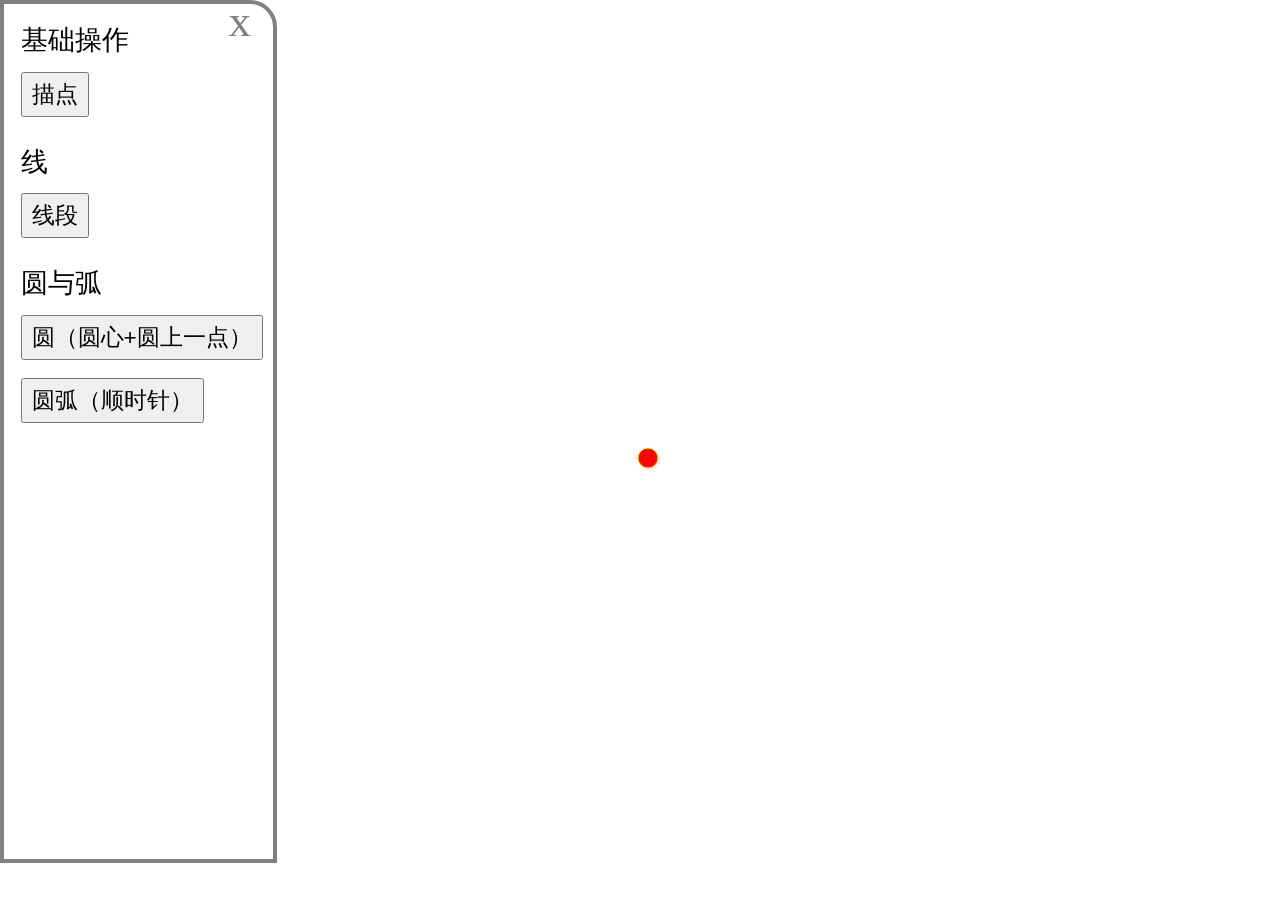
==== index.html @ 4c9c6330 "2026.03.06 0.2.3 实现基础功能：描点、画圆、画弧、连线。" ====
<!DOCTYPE html>
<html>
<head>
  <meta charset="UTF-8"/>
  <meta title="discription" content="这是一个几何绘图器，可以用它来很方便地进行几何作图">
  <title>几何绘图器</title>
  <link rel="stylesheet" href="./style.css"/>
  <script src="./main.js" defer></script>
</head>
<body>
  <aside>
    <p id="hide-aside" onclick="hideAside()">x</p>
    <p class="operate-choice">基础操作</p>
    <button onclick="setOperate('create-points')" class="operate-choice">描点</button>
    <p class="operate-choice">线</p>
    <button onclick="setOperate('create-line-seg')" class="operate-choice">线段</button>
    <p class="operate-choice">圆与弧</p>
    <button onclick="setOperate('create-circle')" class="operate-choice">圆（圆心+圆上一点）</button>
    <button onclick="setOperate('create-clockwise-arc')" class="operate-choice">圆弧（顺时针）</button>
  </aside>
  <b id="show-aside" onclick="showAside()">&gt;</b>
  <svg id="paint-area">
    <!-- for test --><circle class="active-point" r="10" id="a point for test"/>
    很抱歉，您的浏览器不支持此程序所需的绘制功能，所以您暂时无法使用此程序。您可以更换一台电脑或升级浏览器来尝试运行。
  </svg>
</body>
</html>
---- style.css ----
aside {
    position: fixed;
    left: 0;
    top: 0;
    width: max(20vw, 8em);
    height: 95vh;
    transition: width 1.5s;
    margin: 0;
    border-style: solid;
    border-color: gray;
    border-width: max(1px, 0.5vh);
    border-radius: 0 3vh 0 0;
    background-color: white;
    z-index: 9998;
    padding-left: 1vw;
}
button.operate-choice {
    height: 5vh;
    font-size: 2.5vh;
    margin: 1vh 0.3vw;
    padding: 0.5vh 0.7vw;
}
p.operate-choice {
    font-size: 3vh;
    margin: 2vh 0.3vw 0.5vh 0.3vw;
}
#show-aside {
    display: none;
    position: fixed;
    left: 0;
    top: 30vh;
    width: 6vh;
    height: 7vh;
    padding: 0 0 0.5vh 1vh;
    border-style: solid;
    border-width: max(2px, 0.7vh);
    border-color: gray;
    border-radius: 0 4vh 4vh 0;
    background-color: white;
    z-index: 9999;
}
#hide-aside {
    position: absolute;
    top: -2vh;
    right: 2vh;
    margin: 1vh 0.3vw;
}
#show-aside, #hide-aside {
    user-select: none;
    cursor: pointer;
    font-size: 5vh;
    color: gray;
}
#hide-aside:hover, #show-aside:hover {
    text-decoration: underline;
}
svg {
    z-index: 0;
    width: 100vw;
    height: 100vh;
    margin: 0;
    padding: 0;
}
.free-point, .active-point {
    fill: red;
}
.active-point {
    stroke: yellow;
}
.unfree-point {
    fill: gray;
}
.free-point, .unfree-point {
    stroke: black;
}
.line, .arc, .circle{
    stroke: black;
}
.arc, .circle{
    fill: none;
}
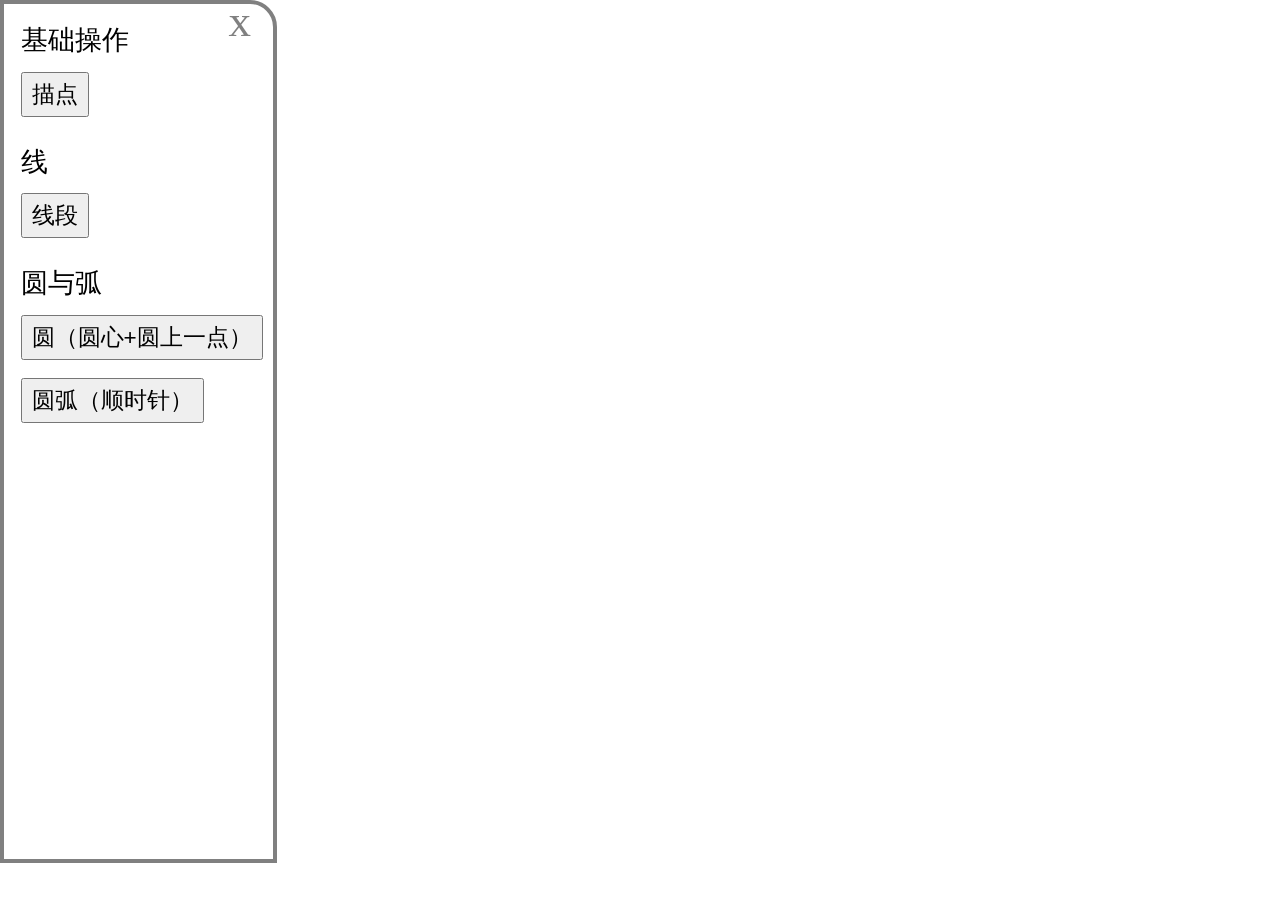
==== commit b5376fda: "2026.03.11 0.2.4 添加了点的名称" ====
--- a/index.html
+++ b/index.html
@@ -20,7 +20,7 @@
   </aside>
   <b id="show-aside" onclick="showAside()">&gt;</b>
   <svg id="paint-area">
-    <!-- for test --><circle class="active-point" r="10" id="a point for test"/>
+    <circle id="create-point-handler" style="display: none;"/>
     很抱歉，您的浏览器不支持此程序所需的绘制功能，所以您暂时无法使用此程序。您可以更换一台电脑或升级浏览器来尝试运行。
   </svg>
 </body>
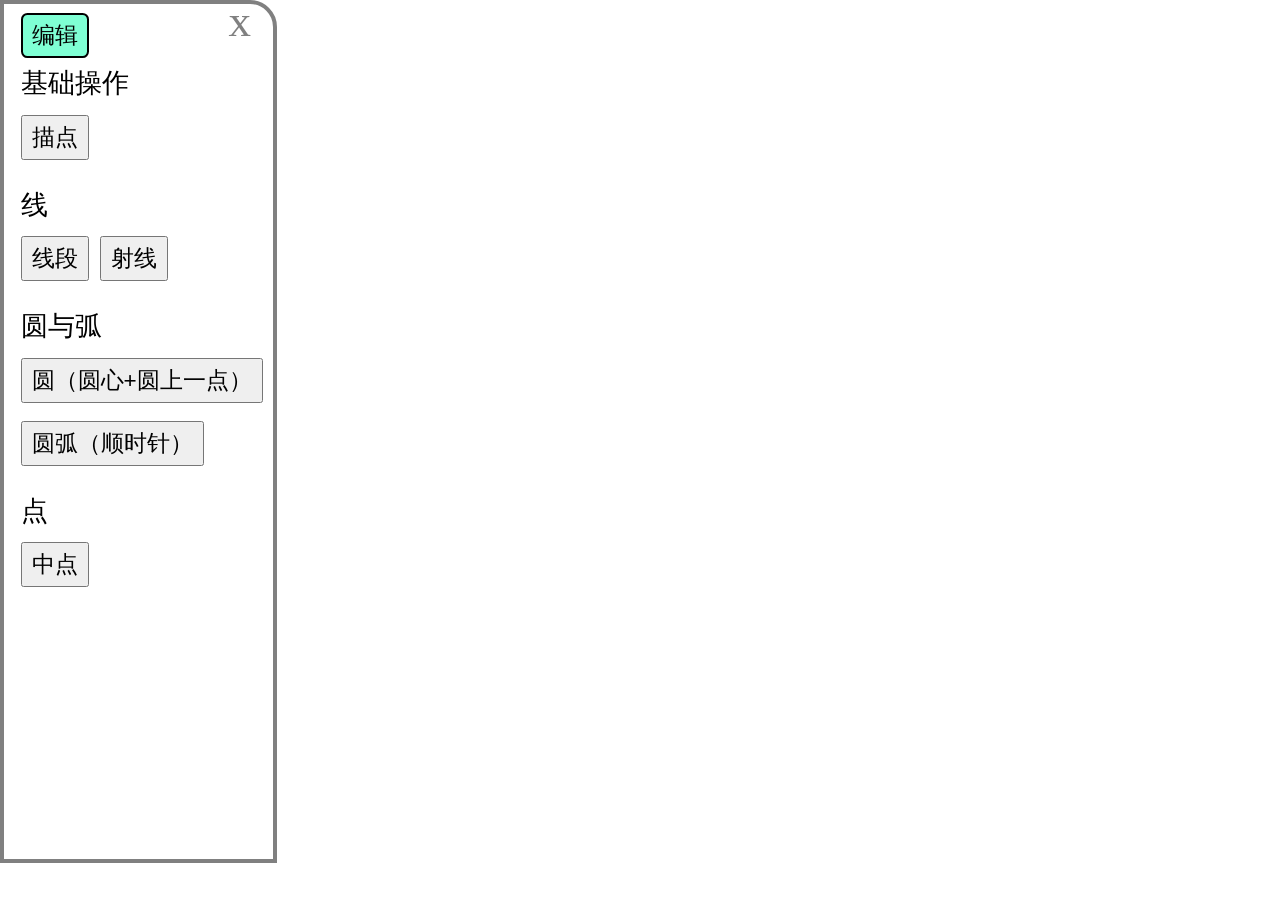
==== commit 95615632: "2026.04.15 0.3.0 实现中点和射线功能。" ====
--- a/index.html
+++ b/index.html
@@ -9,16 +9,28 @@
 </head>
 <body>
   <aside>
-    <p id="hide-aside" onclick="hideAside()">x</p>
-    <p class="operate-choice">基础操作</p>
-    <button onclick="setOperate('create-points')" class="operate-choice">描点</button>
-    <p class="operate-choice">线</p>
-    <button onclick="setOperate('create-line-seg')" class="operate-choice">线段</button>
-    <p class="operate-choice">圆与弧</p>
-    <button onclick="setOperate('create-circle')" class="operate-choice">圆（圆心+圆上一点）</button>
-    <button onclick="setOperate('create-clockwise-arc')" class="operate-choice">圆弧（顺时针）</button>
+    <div id="fixed-elements">
+      <p id="hide-aside" onclick="hideAside()">x</p>
+      <button onclick="if(operate == 'edit') setOperate('create-points'); else setOperate('edit');" class="operate-choice" id="change-mode-button">编辑</button>
+    </div>
+    <div id="create-mode">
+      <p class="operate-choice">基础操作</p>
+      <button onclick="setOperate('create-points')" class="operate-choice">描点</button>
+      <p class="operate-choice">线</p>
+      <button onclick="setOperate('create-line-seg')" class="operate-choice">线段</button>
+      <button onclick="setOperate('create-ray')" class="operate-choice">射线</button>
+      <p class="operate-choice">圆与弧</p>
+      <button onclick="setOperate('create-circle')" class="operate-choice">圆（圆心+圆上一点）</button>
+      <button onclick="setOperate('create-clockwise-arc')" class="operate-choice">圆弧（顺时针）</button>
+      <p class="operate-choice">点</p>
+      <button onclick="setOperate('create-midpoint')" class="operate-choice">中点</button>
+    </div>
+    <div id="edit-mode" style="display: none;">
+      <p>Sorry~还没有开发哦~</p>
+    </div>
   </aside>
   <b id="show-aside" onclick="showAside()">&gt;</b>
+
   <svg id="paint-area">
     <circle id="create-point-handler" style="display: none;"/>
     很抱歉，您的浏览器不支持此程序所需的绘制功能，所以您暂时无法使用此程序。您可以更换一台电脑或升级浏览器来尝试运行。
--- a/style.css
+++ b/style.css
@@ -61,21 +61,33 @@
     margin: 0;
     padding: 0;
 }
-.free-point, .active-point {
+.point, .active-point {
     fill: red;
 }
 .active-point {
     stroke: yellow;
 }
-.unfree-point {
-    fill: gray;
-}
-.free-point, .unfree-point {
+.point {
     stroke: black;
 }
-.line, .arc, .circle{
+.line, .arc, .circle {
     stroke: black;
 }
-.arc, .circle{
+.arc, .circle {
     fill: none;
+}
+.pointNameTag {
+    fill: black;
+    user-select: none;
+    -webkit-user-select: none;
+}
+#change-mode-button{
+    margin-bottom: -10vh;
+    background-color: aquamarine;
+    border-style: solid;
+    border-radius: 0.5vw;
+}
+#change-mode-button:hover{
+    text-decoration: underline;
+    color: blue;
 }
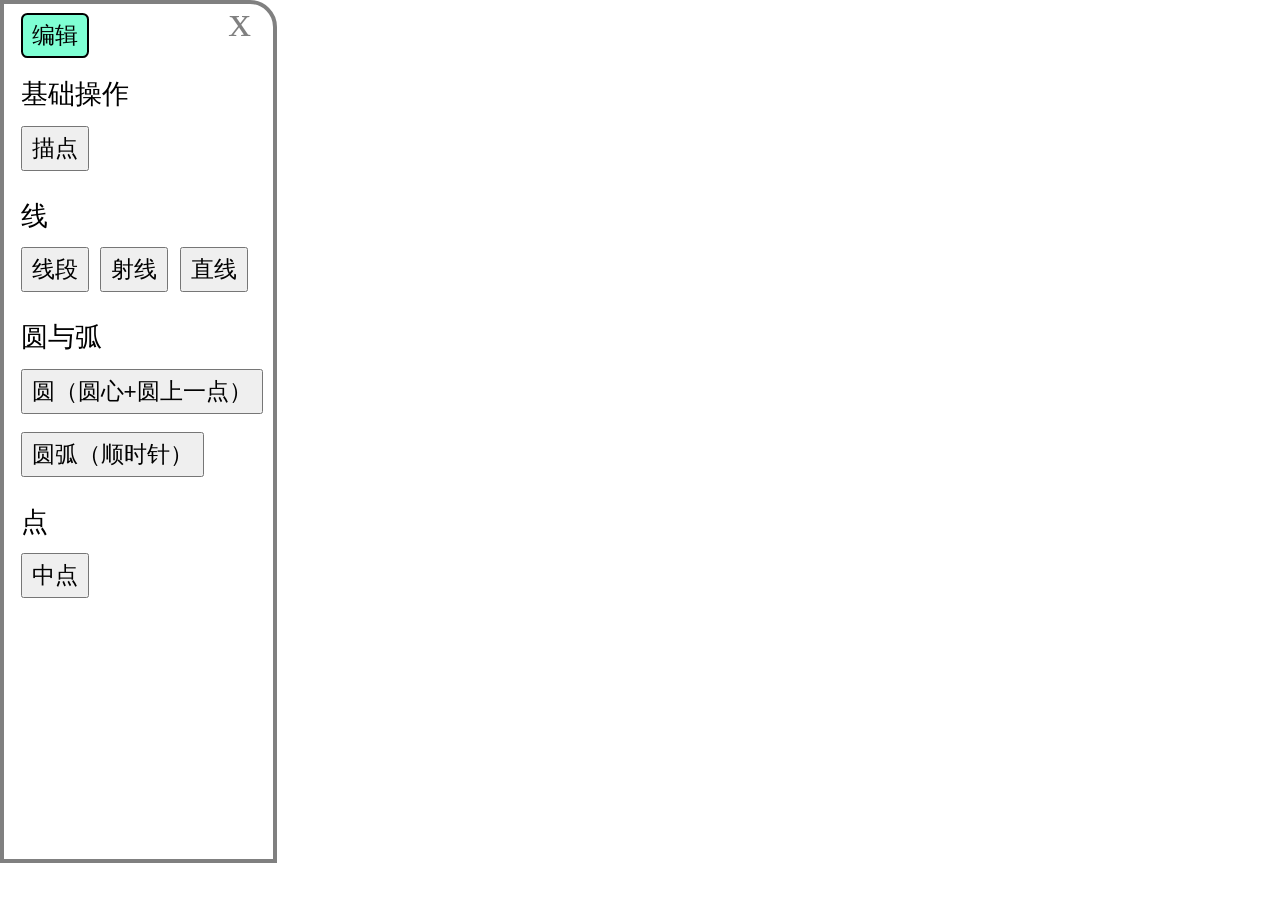
==== commit 44ddeaa4: "2026.04.16 0.3.2 修复已知 bug。" ====
--- a/index.html
+++ b/index.html
@@ -1,4 +1,4 @@
-<!DOCTYPE html>
+<!DOCTYPE html5>
 <html>
 <head>
   <meta charset="UTF-8"/>
@@ -19,6 +19,7 @@
       <p class="operate-choice">线</p>
       <button onclick="setOperate('create-line-seg')" class="operate-choice">线段</button>
       <button onclick="setOperate('create-ray')" class="operate-choice">射线</button>
+      <button onclick="setOperate('create-straight-line')" class="operate-choice">直线</button>
       <p class="operate-choice">圆与弧</p>
       <button onclick="setOperate('create-circle')" class="operate-choice">圆（圆心+圆上一点）</button>
       <button onclick="setOperate('create-clockwise-arc')" class="operate-choice">圆弧（顺时针）</button>
--- a/style.css
+++ b/style.css
@@ -13,6 +13,10 @@
     background-color: white;
     z-index: 9998;
     padding-left: 1vw;
+}
+.operate-choice {
+    user-select: none;
+    -webkit-user-select: none;
 }
 button.operate-choice {
     height: 5vh;
@@ -82,7 +86,7 @@
     -webkit-user-select: none;
 }
 #change-mode-button{
-    margin-bottom: -10vh;
+    margin-bottom: 0;
     background-color: aquamarine;
     border-style: solid;
     border-radius: 0.5vw;
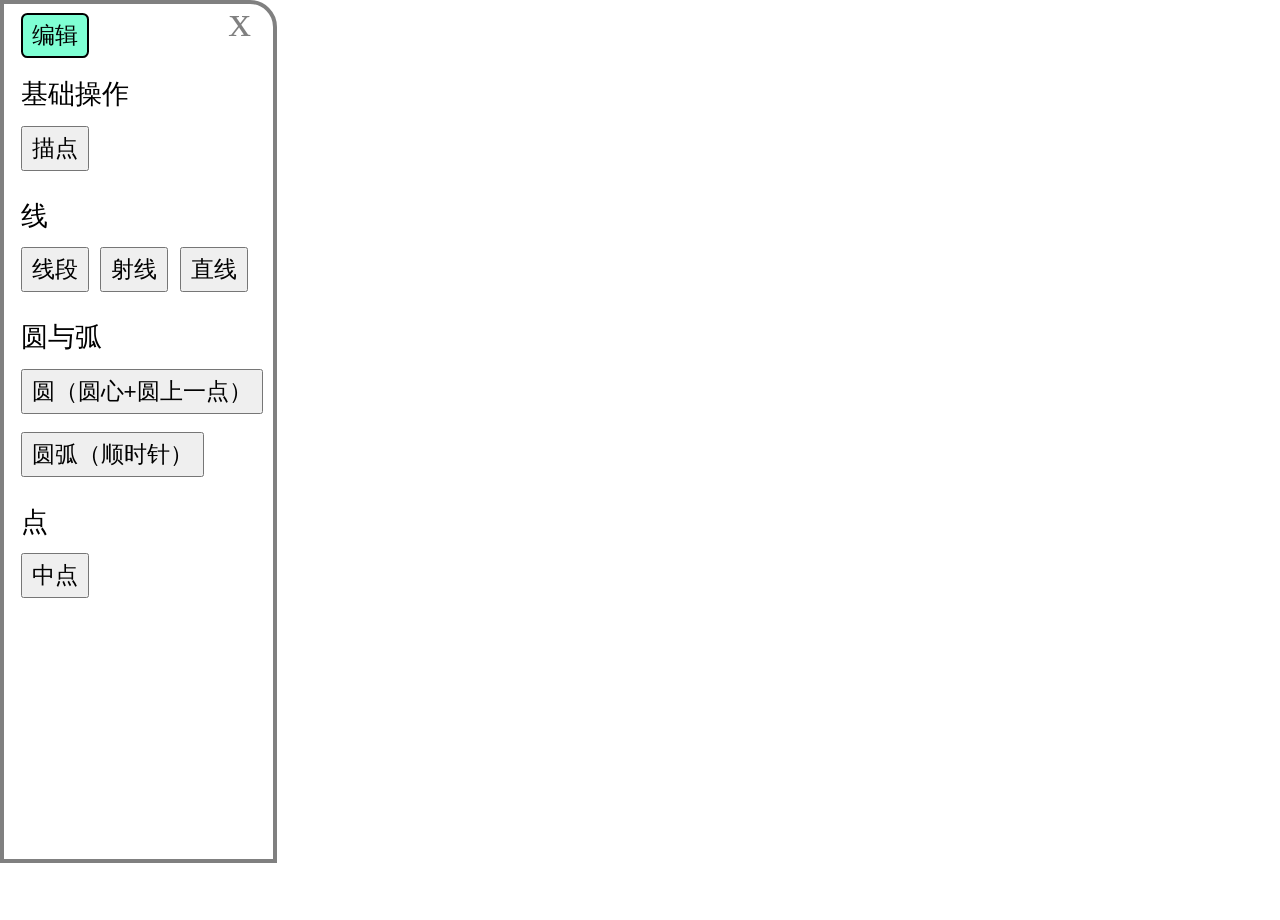
==== commit fd054336: "2026.06.26 0.4.0 重构，实现模块化。" ====
--- a/index.html
+++ b/index.html
@@ -1,40 +1,42 @@
-<!DOCTYPE html5>
+<!DOCTYPE html>
 <html>
 <head>
   <meta charset="UTF-8"/>
   <meta title="discription" content="这是一个几何绘图器，可以用它来很方便地进行几何作图">
   <title>几何绘图器</title>
   <link rel="stylesheet" href="./style.css"/>
-  <script src="./main.js" defer></script>
+  <script src="./interaction.js" type="module"></script>
+  <noscript>如果希望此应用能够在您的浏览器上运行，请开启浏览器脚本。</noscript>
 </head>
 <body>
   <aside>
-    <div id="fixed-elements">
-      <p id="hide-aside" onclick="hideAside()">x</p>
-      <button onclick="if(operate == 'edit') setOperate('create-points'); else setOperate('edit');" class="operate-choice" id="change-mode-button">编辑</button>
-    </div>
-    <div id="create-mode">
-      <p class="operate-choice">基础操作</p>
-      <button onclick="setOperate('create-points')" class="operate-choice">描点</button>
-      <p class="operate-choice">线</p>
-      <button onclick="setOperate('create-line-seg')" class="operate-choice">线段</button>
-      <button onclick="setOperate('create-ray')" class="operate-choice">射线</button>
-      <button onclick="setOperate('create-straight-line')" class="operate-choice">直线</button>
-      <p class="operate-choice">圆与弧</p>
-      <button onclick="setOperate('create-circle')" class="operate-choice">圆（圆心+圆上一点）</button>
-      <button onclick="setOperate('create-clockwise-arc')" class="operate-choice">圆弧（顺时针）</button>
-      <p class="operate-choice">点</p>
-      <button onclick="setOperate('create-midpoint')" class="operate-choice">中点</button>
-    </div>
-    <div id="edit-mode" style="display: none;">
-      <p>Sorry~还没有开发哦~</p>
+    <div id="aside-content">
+      <p id="hide-aside">x</p>
+      <button data-op="change-mode" class="operate-choice" id="change-mode-button">编辑</button>
+      <div id="create-mode">
+        <p class="operate-choice">基础操作</p>
+        <button data-op="create-points" class="operate-choice">描点</button>
+        <p class="operate-choice">线</p>
+        <button data-op="create-line-seg" class="operate-choice">线段</button>
+        <button data-op="create-ray" class="operate-choice">射线</button>
+        <button data-op="create-straight-line" class="operate-choice">直线</button>
+        <p class="operate-choice">圆与弧</p>
+        <button data-op="create-circle" class="operate-choice">圆（圆心+圆上一点）</button>
+        <button data-op="create-clockwise-arc" class="operate-choice">圆弧（顺时针）</button>
+        <p class="operate-choice">点</p>
+        <button data-op="create-midpoint" class="operate-choice">中点</button>
+      </div>
+      <div id="edit-mode" style="display: none;">
+        <p>Sorry~还没有开发哦~</p>
+      </div>
     </div>
   </aside>
-  <b id="show-aside" onclick="showAside()">&gt;</b>
+  <b id="show-aside">&gt;</b>
 
-  <svg id="paint-area">
-    <circle id="create-point-handler" style="display: none;"/>
-    很抱歉，您的浏览器不支持此程序所需的绘制功能，所以您暂时无法使用此程序。您可以更换一台电脑或升级浏览器来尝试运行。
-  </svg>
+  <div id="board">
+    <svg id="paint-area">
+      很抱歉，您的浏览器不支持此程序所需的绘制功能，所以您暂时无法使用此程序。您可以更换一台电脑或升级浏览器来尝试运行。
+    </svg>
+  </div>
 </body>
 </html>
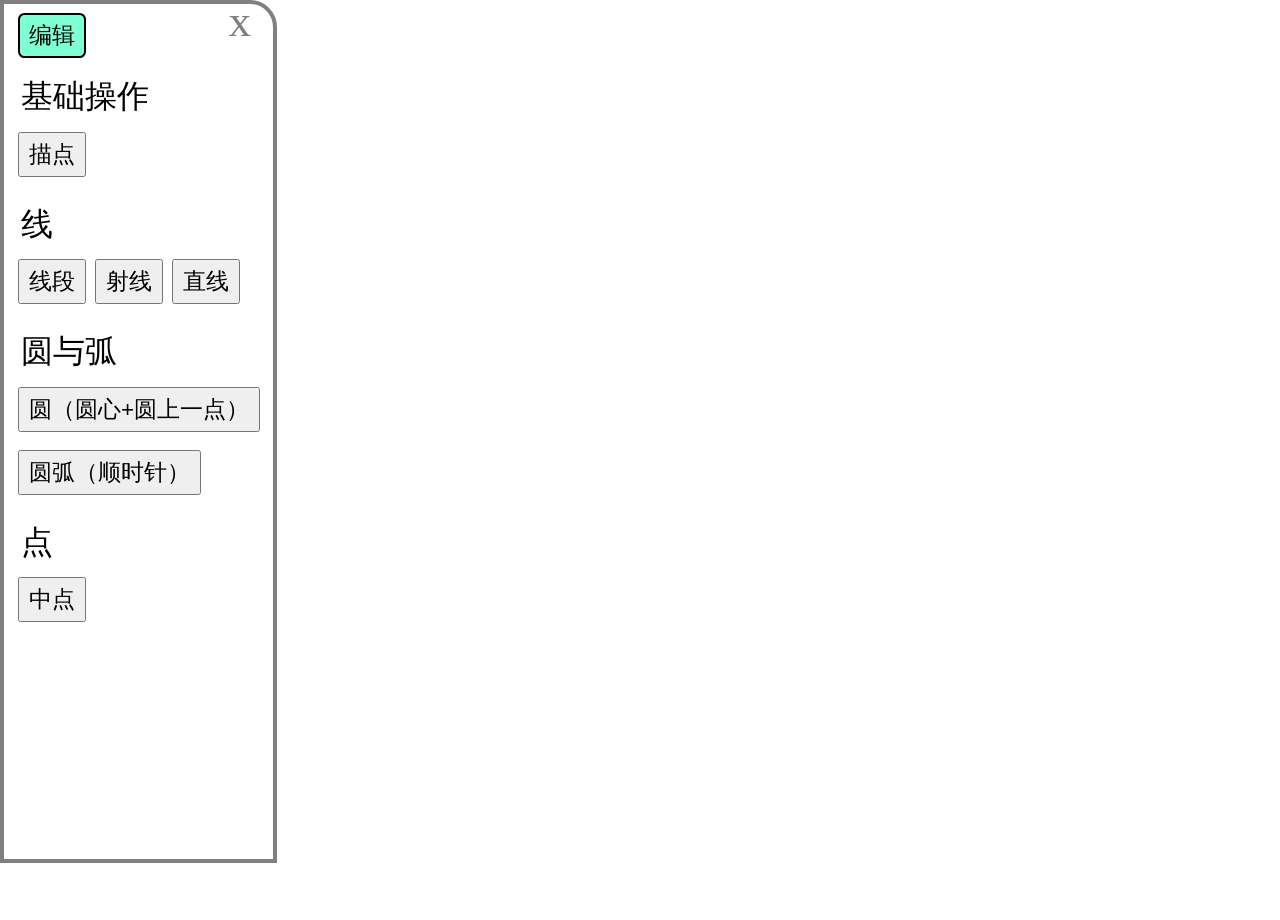
==== commit 4f940f6f: "2026.07.02 0.4.2 基本实现样式设置的功能（非常基础）。" ====
--- a/index.html
+++ b/index.html
@@ -12,22 +12,28 @@
   <aside>
     <div id="aside-content">
       <p id="hide-aside">x</p>
-      <button data-op="change-mode" class="operate-choice" id="change-mode-button">编辑</button>
+      <button type="button" data-op="change-mode" class="control" id="change-mode-button">编辑</button>
       <div id="create-mode">
-        <p class="operate-choice">基础操作</p>
-        <button data-op="create-points" class="operate-choice">描点</button>
-        <p class="operate-choice">线</p>
-        <button data-op="create-line-seg" class="operate-choice">线段</button>
-        <button data-op="create-ray" class="operate-choice">射线</button>
-        <button data-op="create-straight-line" class="operate-choice">直线</button>
-        <p class="operate-choice">圆与弧</p>
-        <button data-op="create-circle" class="operate-choice">圆（圆心+圆上一点）</button>
-        <button data-op="create-clockwise-arc" class="operate-choice">圆弧（顺时针）</button>
-        <p class="operate-choice">点</p>
-        <button data-op="create-midpoint" class="operate-choice">中点</button>
+        <p class="control">基础操作</p>
+        <button type="button" data-op="create-points" class="control">描点</button>
+        <p class="control">线</p>
+        <button type="button" data-op="create-line-seg" class="control">线段</button>
+        <button type="button" data-op="create-ray" class="control">射线</button>
+        <button type="button" data-op="create-straight-line" class="control">直线</button>
+        <p class="control">圆与弧</p>
+        <button type="button" data-op="create-circle" class="control">圆（圆心+圆上一点）</button>
+        <button type="button" data-op="create-clockwise-arc" class="control">圆弧（顺时针）</button>
+        <p class="control">点</p>
+        <button type="button" data-op="create-midpoint" class="control">中点</button>
       </div>
       <div id="edit-mode" style="display: none;">
-        <p>Sorry~还没有开发哦~</p>
+
+
+        <!-- <p class="control">线图形 样式设置模版</p>
+        <form class="control">
+          
+        </form>
+        <br/><br/><br/> -->
       </div>
     </div>
   </aside>
--- a/style.css
+++ b/style.css
@@ -1,3 +1,4 @@
+/* 页面布局，控件等 */
 aside {
     position: fixed;
     left: 0;
@@ -13,21 +14,50 @@
     background-color: white;
     z-index: 9998;
     padding-left: 1vw;
+    overflow-y: auto;
 }
-.operate-choice {
+.control {
     user-select: none;
     -webkit-user-select: none;
 }
-button.operate-choice {
+button.control, input.control[type="button"] {
     height: 5vh;
     font-size: 2.5vh;
-    margin: 1vh 0.3vw;
+    margin: 1vh 0.3vw 1vh 0.1vw;
     padding: 0.5vh 0.7vw;
 }
-p.operate-choice {
-    font-size: 3vh;
+label.control,
+input.control:not(:is([type="checkbox"], [type="radio"], [type="text"], [type="button"])) {
+    height: 5vh;
+    font-size: 2.5vh;
+    margin: 0.7vh 0;
+    padding: 0.5vh 0.7vw;
+}
+input.control:is([type="checkbox"], [type="radio"]) {
+    margin: 2vh 0 1.3vh 0.7vw;
+}
+/*对于 input.control[type="text"]，原生已经很漂亮了。暂不设置样式*/
+input.control[type="text"] {
+    width: 7vw;
+    font-size: 2.5vh;
+}
+p.control {
+    font-size: 3.5vh;
     margin: 2vh 0.3vw 0.5vh 0.3vw;
 }
+
+/*用复选框的方法打开/关闭 div，不需用 JS，但是需要保证操作的 div 恰为 div-opener 的后一个
+（因为用了相邻兄弟选择器）*/
+.div-opener {/* 用来对 div 进行打开关闭的复选框（完全不显示，只依赖关联的文本进行点击）*/
+    display: none;
+}
+.div-opener + div {/* div 默认状态 */
+    display: none;
+}
+.div-opener:checked + div {/* 打开状态 */
+    display: block;
+}
+
 #show-aside {
     display: none;
     position: fixed;
@@ -58,6 +88,7 @@
 #hide-aside:hover, #show-aside:hover {
     text-decoration: underline;
 }
+/* SVG 图形的样式 */
 svg {
     z-index: 0;
     width: 100vw;
@@ -65,7 +96,7 @@
     margin: 0;
     padding: 0;
 }
-.point, .active-point {
+/* .point, .active-point {
     fill: red;
 }
 .active-point {
@@ -73,25 +104,33 @@
 }
 .point {
     stroke: black;
-}
-.line, .arc, .circle {
+} */
+/* .line, .arc, .circle {
     stroke: black;
 }
 .arc, .circle {
-    fill: none;
-}
-.pointNameTag {
+    fill: #00000000;
+} */
+/* .pointNameTag {
     fill: black;
     user-select: none;
     -webkit-user-select: none;
-}
-#change-mode-button{
+} */
+#change-mode-button {
     margin-bottom: 0;
     background-color: aquamarine;
     border-style: solid;
     border-radius: 0.5vw;
 }
-#change-mode-button:hover{
+#change-mode-button:hover {
     text-decoration: underline;
     color: blue;
+}
+.style-setting-link:link, .style-setting-link:visited {
+    color: rgba(100, 100, 100, 100);
+    text-decoration: none;
+}
+.style-setting-link:hover, .style-setting-link:active {
+    color: rgb(255, 100, 100);
+    text-decoration: none;
 }
